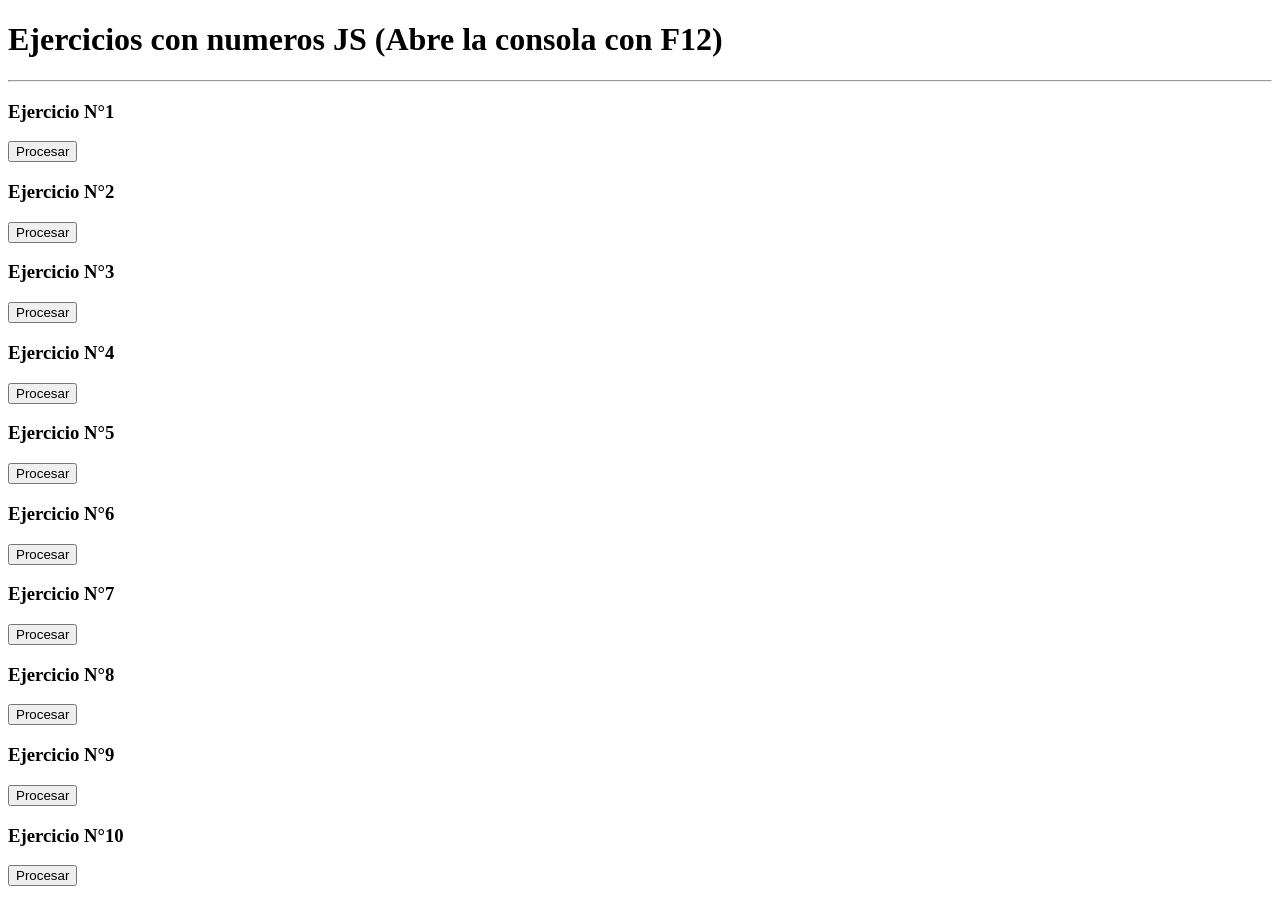
==== 02_tipos_de_datos/4_ejercicios_numeros/index.html @ 0ba4b1e3 "actualización" ====
<!DOCTYPE html>
<html lang="es">

<head>
    <meta charset="UTF-8">
    <meta name="viewport" content="width=device-width, initial-scale=1.0">
    <meta name="author" content="Benjamin Pardo">
    <title>Ejercicios: numeros JS</title>
</head>

<body>
    <header>
        <h1>Ejercicios con numeros JS (Abre la consola con F12)</h1>
    </header>
    <hr>
    <main>
        <div class="row">
            <h3>Ejercicio N°1</h3>
            <button onclick="edadProyectada()">Procesar</button>
        </div>
        <div class="row">
            <h3>Ejercicio N°2</h3>
            <button onclick="compraDescuento()">Procesar</button>
        </div>
        <div class="row">
            <h3>Ejercicio N°3</h3>
            <button onclick="promedioNotas()">Procesar</button>
        </div>
        <div class="row">
            <h3>Ejercicio N°4</h3>
            <button onclick="calcularTemperatura()">Procesar</button>
        </div>
        <div class="row">
            <h3>Ejercicio N°5</h3>
            <button onclick="calcularSuedo()">Procesar</button>
        </div>
        <div class="row">
            <h3>Ejercicio N°6</h3>
            <button onclick="divisionResto()">Procesar</button>
        </div>
        <div class="row">
            <h3>Ejercicio N°7</h3>
            <button onclick="comparacionNumeros()">Procesar</button>
        </div>
        <div class="row">
            <h3>Ejercicio N°8</h3>
            <button onclick="notacionCientifica()">Procesar</button>
        </div>
        <div class="row">
            <h3>Ejercicio N°9</h3>
            <button onclick="calculo()">Procesar</button>
        </div>
        <div class="row">
            <h3>Ejercicio N°10</h3>
            <button onclick="gambling()">Procesar</button>
        </div>
    </main>
    <script src="static/js/script.js"></script>
</body>

</html>
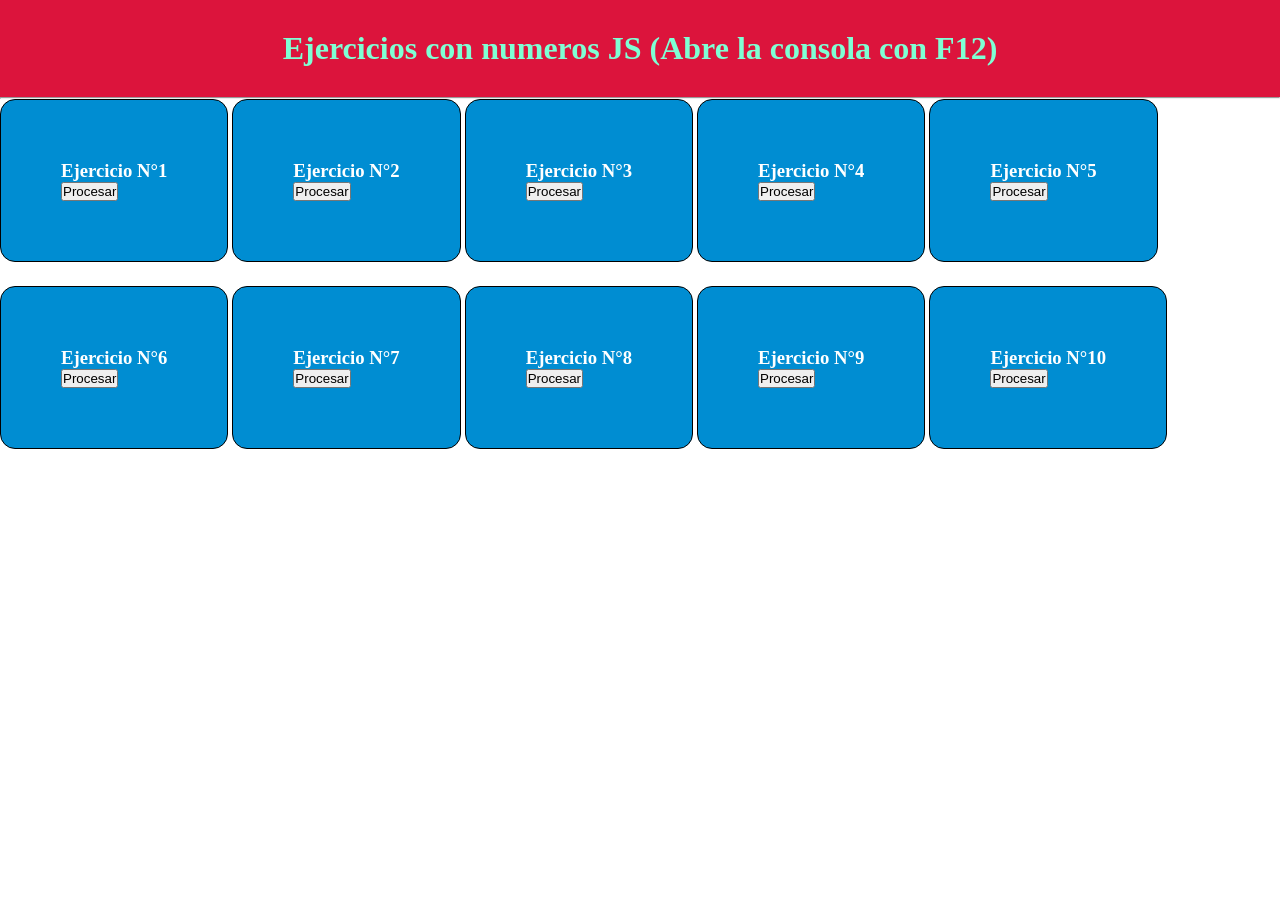
==== commit e6d15a51: "actualización" ====
--- a/02_tipos_de_datos/4_ejercicios_numeros/index.html
+++ b/02_tipos_de_datos/4_ejercicios_numeros/index.html
@@ -6,10 +6,11 @@
     <meta name="viewport" content="width=device-width, initial-scale=1.0">
     <meta name="author" content="Benjamin Pardo">
     <title>Ejercicios: numeros JS</title>
+    <link rel="stylesheet" href="static/css/style.css">
 </head>
 
 <body>
-    <header>
+    <header class="cabezita">
         <h1>Ejercicios con numeros JS (Abre la consola con F12)</h1>
     </header>
     <hr>
--- a/02_tipos_de_datos/4_ejercicios_numeros/static/css/style.css
+++ b/02_tipos_de_datos/4_ejercicios_numeros/static/css/style.css
@@ -0,0 +1,27 @@
+* {
+    margin: 0;
+    padding: 0;
+    box-sizing: border-box;
+}
+
+.cabezita {
+    text-align: center;
+    padding: 30px;
+    color: aquamarine;
+    background-color: crimson;
+}
+
+.row {
+    border-radius: 15px;
+    display: inline-block;
+    background-color: #008DD2;
+    padding: 60px;
+    margin: 0 auto;
+    overflow: hidden;
+    border: solid 1px black;
+    margin-bottom: 20px;
+}
+
+.row h3{
+    color: white;
+}
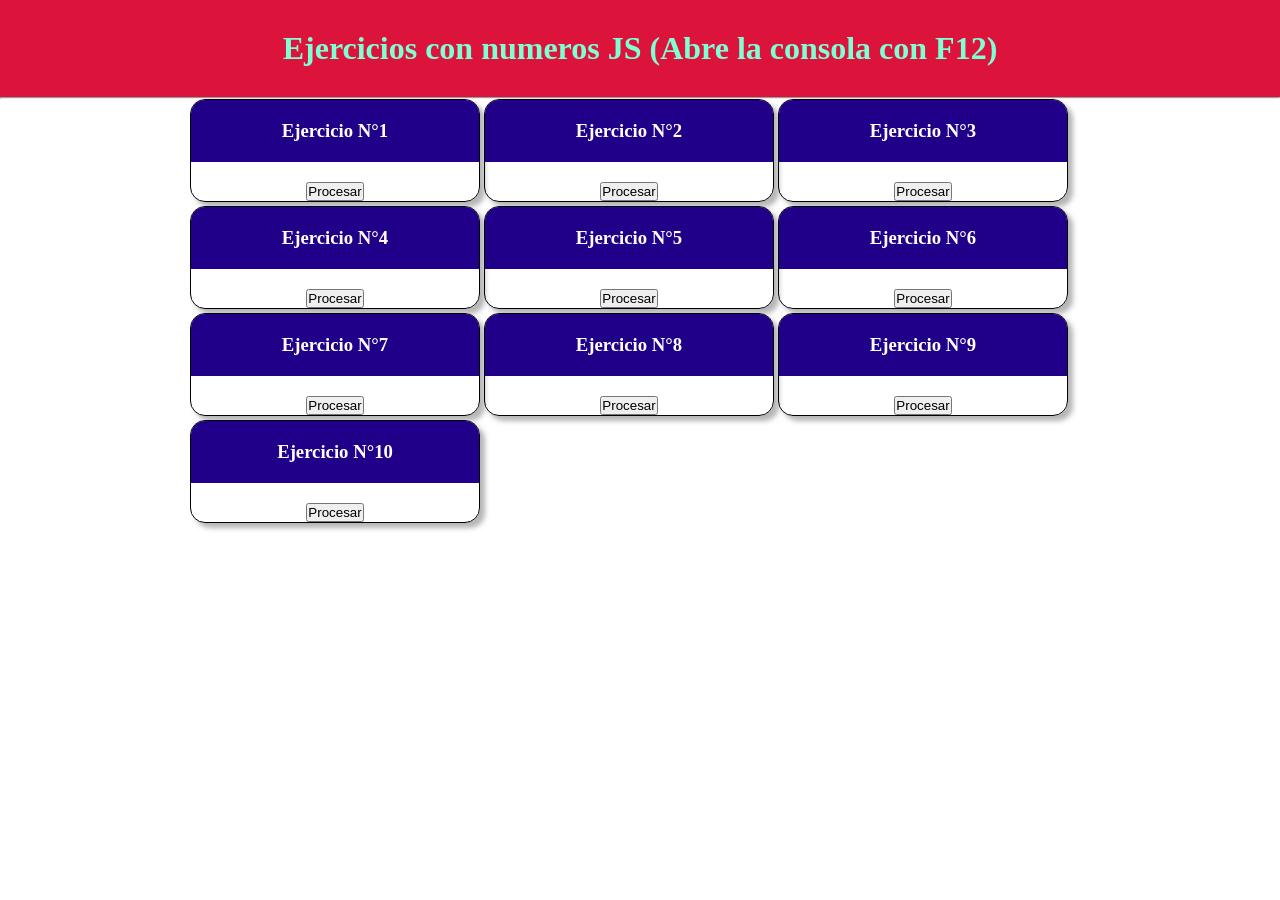
==== commit 1449cbf5: "actualización" ====
--- a/02_tipos_de_datos/4_ejercicios_numeros/index.html
+++ b/02_tipos_de_datos/4_ejercicios_numeros/index.html
@@ -14,7 +14,7 @@
         <h1>Ejercicios con numeros JS (Abre la consola con F12)</h1>
     </header>
     <hr>
-    <main>
+    <main class="container">
         <div class="row">
             <h3>Ejercicio N°1</h3>
             <button onclick="edadProyectada()">Procesar</button>
--- a/02_tipos_de_datos/4_ejercicios_numeros/static/css/style.css
+++ b/02_tipos_de_datos/4_ejercicios_numeros/static/css/style.css
@@ -11,17 +11,28 @@
     background-color: crimson;
 }
 
+.container {
+    width: 900px;
+    margin: 0 auto;
+}
+
 .row {
     border-radius: 15px;
+    font-weight: bold;
+    width: 290px;
     display: inline-block;
-    background-color: #008DD2;
-    padding: 60px;
-    margin: 0 auto;
+    text-align: center;
     overflow: hidden;
     border: solid 1px black;
-    margin-bottom: 20px;
+    box-shadow: 5px 5px 5px rgba(128, 128, 128, 0.575);
 }
 
-.row h3{
+.row h3 {
     color: white;
+    background-color: rgb(32, 0, 137);
+    padding: 20px;
+}
+
+.row button {
+    margin-top: 20px;
 }
